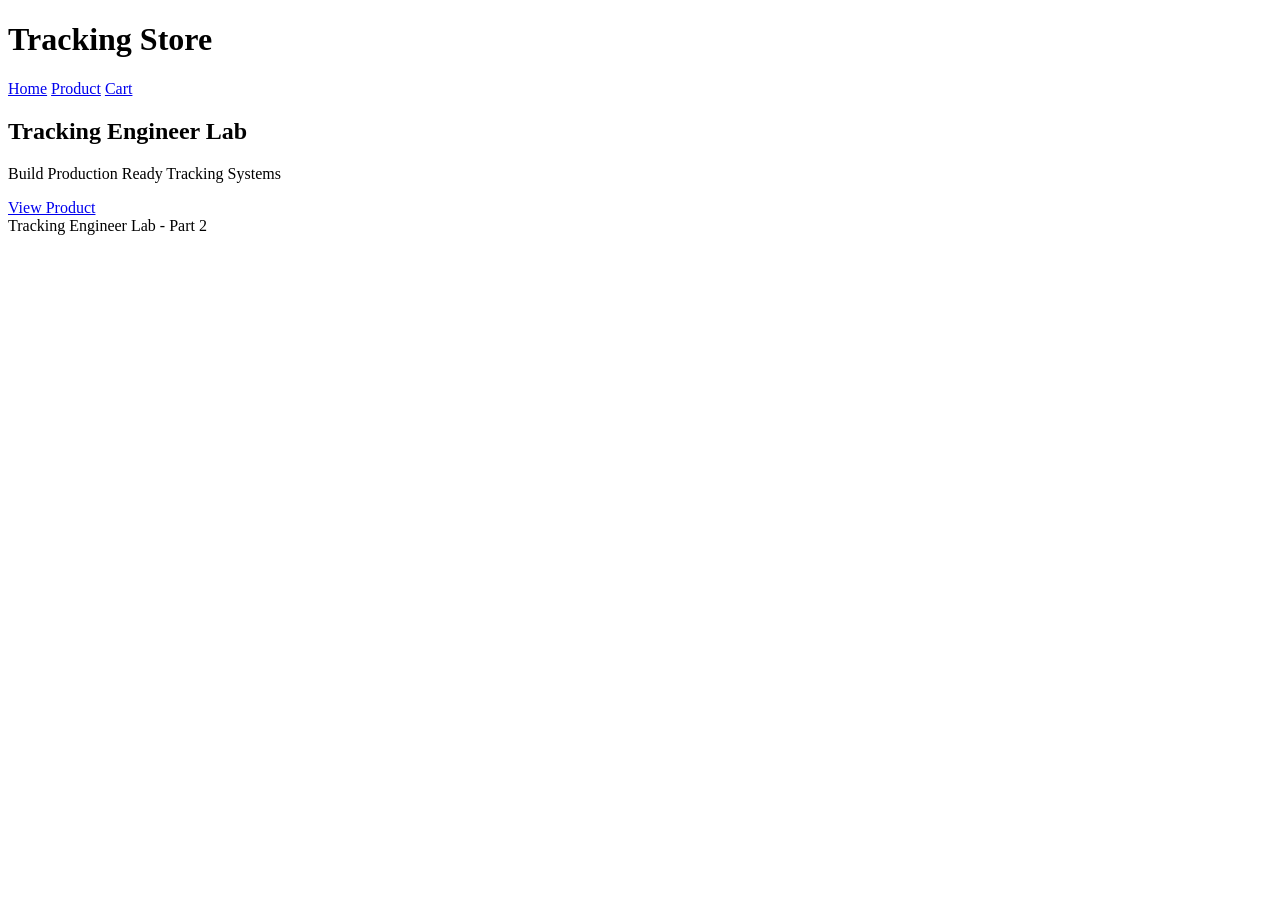
==== index.html @ 1b9cf6bb "Add files via upload feat: initial tracking engineer lab project" ====
<!DOCTYPE html>
<html lang="en">

<head>
    <!-- Google Tag Manager -->
<script>(function(w,d,s,l,i){w[l]=w[l]||[];w[l].push({'gtm.start':
new Date().getTime(),event:'gtm.js'});var f=d.getElementsByTagName(s)[0],
j=d.createElement(s),dl=l!='dataLayer'?'&l='+l:'';j.async=true;j.src=
'https://www.googletagmanager.com/gtm.js?id='+i+dl;f.parentNode.insertBefore(j,f);
})(window,document,'script','dataLayer','GTM-KXCDZL5T');</script>
<!-- End Google Tag Manager -->

    <meta charset="UTF-8">

    <meta name="viewport"
          content="width=device-width, initial-scale=1.0">

    <title>Tracking Store</title>

    <link rel="stylesheet"
          href="css/style.css">

</head>

<body>
    <!-- Google Tag Manager (noscript) -->
<noscript><iframe src="https://www.googletagmanager.com/ns.html?id=GTM-KXCDZL5T"
height="0" width="0" style="display:none;visibility:hidden"></iframe></noscript>
<!-- End Google Tag Manager (noscript) -->

<header>

    <div class="container">

        <h1>Tracking Store</h1>

        <nav>

            <a href="index.html">Home</a>

            <a href="product.html">Product</a>

            <a href="cart.html">Cart</a>

        </nav>

    </div>

</header>

<section class="hero">

    <div class="container">

        <h2>Tracking Engineer Lab</h2>

        <p>
            Build Production Ready Tracking Systems
        </p>

        <a
            href="product.html"
            class="btn">

            View Product

        </a>

    </div>

</section>

<footer>

    Tracking Engineer Lab - Part 2

</footer>

</body>

</html>
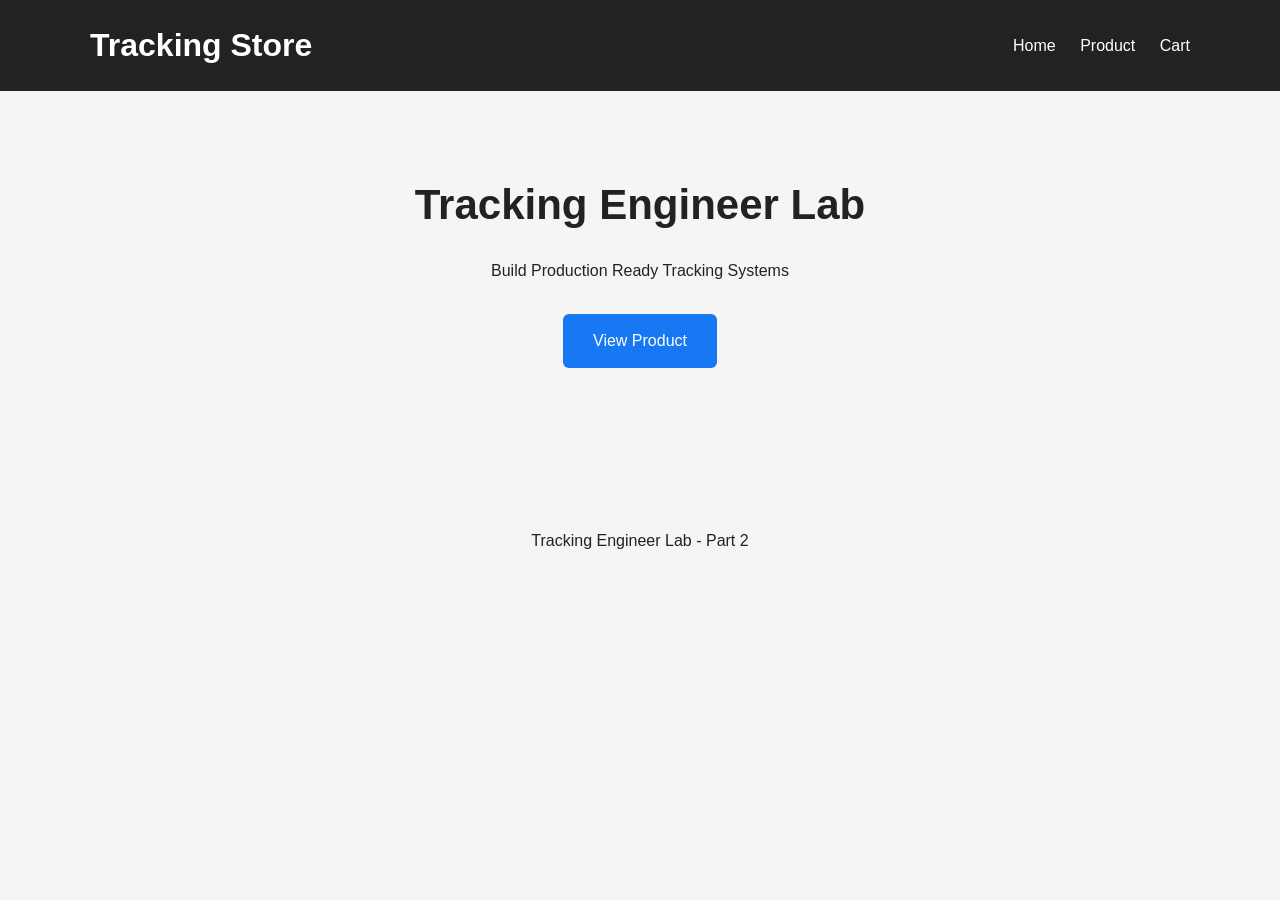
==== commit e6483841: "Meta Domain Verification Code Added" ====
--- a/index.html
+++ b/index.html
@@ -2,6 +2,10 @@
 <html lang="en">
 
 <head>
+    <!--meta Domain verification tag-->
+    <meta name="facebook-domain-verification" content="25vlqw09jhp3oy4u3ems7upcbudp7s" />
+    <!-- End Meta Domain verification tag-->
+
     <!-- Google Tag Manager -->
 <script>(function(w,d,s,l,i){w[l]=w[l]||[];w[l].push({'gtm.start':
 new Date().getTime(),event:'gtm.js'});var f=d.getElementsByTagName(s)[0],
--- a/css/style.css
+++ b/css/style.css
@@ -0,0 +1,106 @@
+* {
+    margin: 0;
+    padding: 0;
+    box-sizing: border-box;
+}
+
+body {
+    font-family: Arial, Helvetica, sans-serif;
+    background: #f5f5f5;
+    color: #222;
+    line-height: 1.6;
+}
+
+.container {
+    width: 90%;
+    max-width: 1100px;
+    margin: auto;
+}
+
+header {
+    background: #222;
+    color: #fff;
+    padding: 20px 0;
+}
+
+header .container {
+    display: flex;
+    justify-content: space-between;
+    align-items: center;
+}
+
+nav a {
+    color: white;
+    text-decoration: none;
+    margin-left: 20px;
+}
+
+nav a:hover {
+    text-decoration: underline;
+}
+
+.hero {
+    text-align: center;
+    padding: 80px 20px;
+}
+
+.hero h2 {
+    font-size: 42px;
+    margin-bottom: 20px;
+}
+
+.hero p {
+    margin-bottom: 30px;
+}
+
+.card {
+    background: white;
+    margin: 40px auto;
+    padding: 30px;
+    border-radius: 10px;
+    box-shadow: 0 5px 20px rgba(0,0,0,.08);
+}
+
+.card img {
+    width: 100%;
+    border-radius: 10px;
+    margin-bottom: 20px;
+}
+
+.card p {
+    margin: 12px 0;
+}
+
+.btn {
+    display: inline-block;
+    background: #1877F2;
+    color: white;
+    text-decoration: none;
+    border: none;
+    padding: 14px 30px;
+    border-radius: 6px;
+    cursor: pointer;
+    font-size: 16px;
+}
+
+.btn:hover {
+    background: #1669d8;
+}
+
+input {
+    width: 100%;
+    padding: 14px;
+    margin-bottom: 18px;
+    border: 1px solid #ddd;
+    border-radius: 6px;
+}
+
+.success-card {
+    text-align: center;
+}
+
+footer {
+    text-align: center;
+    padding: 30px;
+    margin-top: 50px;
+}
